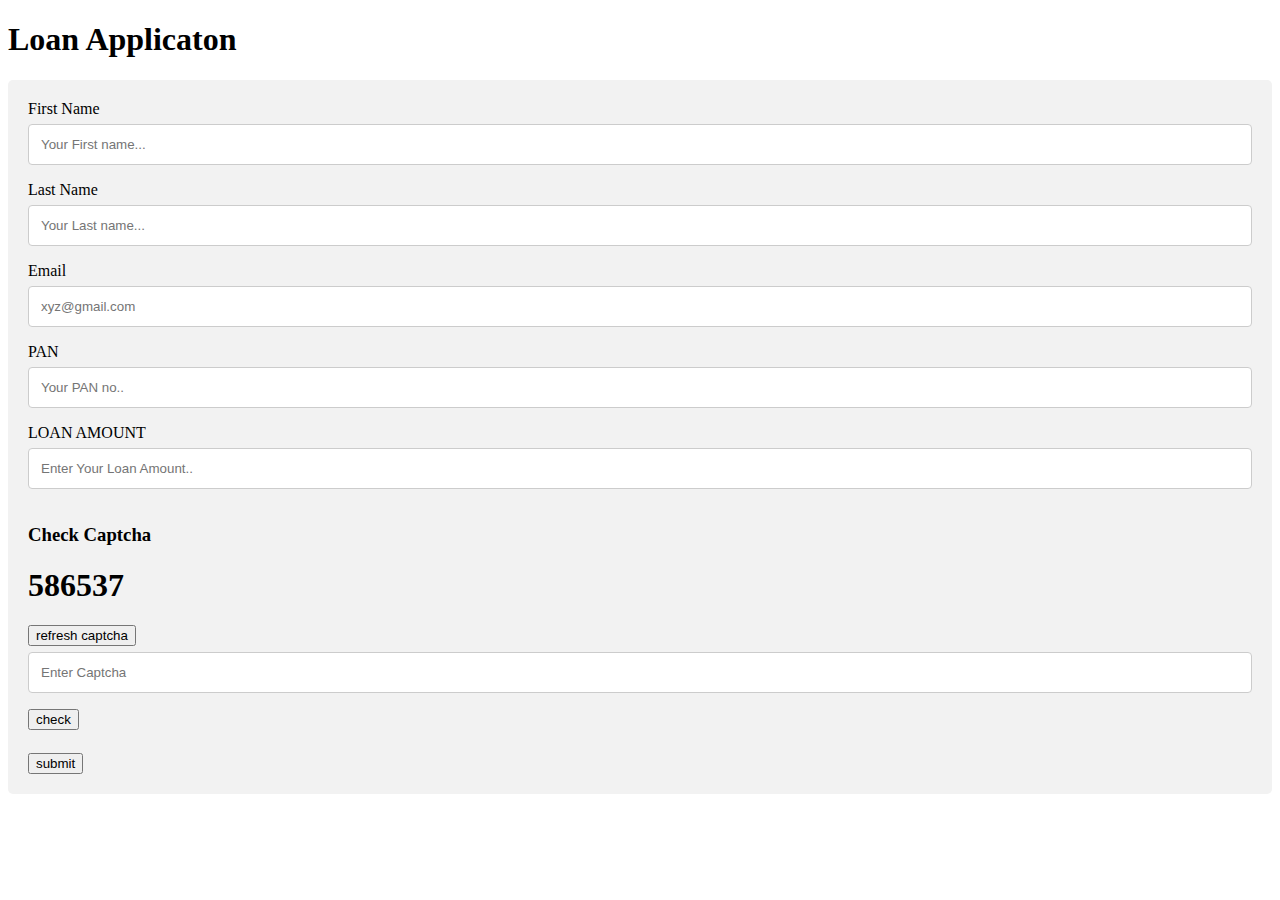
==== Index.html @ 6cece732 "Add files via upload" ====
<!DOCTYPE HTML>

<html>
<head>
 
</head>
 <div class="center">
 <h1 id="ApplicationHeading">Loan Applicaton</h1>

<body>


            <div class="container">


      <label for="fname">First Name</label>
	<input type="text" id="fname" name="firtname" aria-describedby="name-format" required placeholder="Your First name...">
		
		
	

    <label for="lname">Last Name</label>
	<input type="text" id="lname" name="lastname" aria-describedby="name-format" required placeholder="Your Last name...">
		
		

<label for="email">Email</label>
	<input type="text" id="email" name="Email" aria-describedby="name-format" onfocusout="validateMe()" required placeholder="xyz@gmail.com">
    
	
	
    <label for="subject">PAN</label>
		<input type="text" id="pan" name="PAN" onfocusout="validatePan()" required placeholder="Your PAN no..">
		
 <label for="subject">LOAN AMOUNT</label>
 <input type="text" id="number" name="numbe" maxlength="9"  required placeholder="Enter Your Loan Amount..">
<span id="words"></span>
 
 
		<h3>Check Captcha</h3>
		<h1 id="captcha">Check Captcha</h1>
		
		
		
		<button  onclick="refreshCaptcha()" > refresh captcha </button>
		
		<input type="text" name="tb1"  required placeholder="Enter Captcha" id="tb1"/>
		
		
		
		<button  onclick="pratikFunction()" > check </button><h5 id="otpMsg"></h5>

		<button  onclick="submitMyForm()" > submit </button>

		
		
		
</div>

		<link rel="stylesheet" type="text/css" href="styles.css">
<script src="scripts.js"></script>

<Script>

 document.getElementById('number').onkeyup = function () {
    document.getElementById('words').innerHTML = inWords(document.getElementById('number').value);
};

document.getElementById("captcha").innerHTML = locCaptcha;


var myEmail= document.getElementById("email").value;
function validateEmail() 
    {
        var re = /\S+@\S+\.\S+/;  
        return re.test(myEmail);
    }
	
function validateMe()
{
	if(validateEmail)
	{
			console.log("Email validated");
	}
	{
		alert("invalid email");
	}

}

function validatePan()
{
	var panVal = document.getElementById("pan").value;
	var regpan = /^([a-zA-Z]){5}([0-9]){4}([a-zA-Z]){1}?$/;

	if(regpan.test(panVal)){
	   console.log("pan validated");
	} else {
	   alert("invalid pan card no");
	}
}
  
 </Script>
   
	
	


</div>
 
</body>
</html>
---- styles.css ----
/* Style inputs with type="text", select elements and textareas */
input[type=text], select, textarea {
  width: 100%; /* Full width */
  padding: 12px; /* Some padding */ 
  border: 1px solid #ccc; /* Gray border */
  border-radius: 4px; /* Rounded borders */
  box-sizing: border-box; /* Make sure that padding and width stays in place */
  margin-top: 6px; /* Add a top margin */
  margin-bottom: 16px; /* Bottom margin */
  resize: vertical /* Allow the user to vertically resize the textarea (not horizontally) */
}

/* Style the submit button with a specific background color etc */
input[type=submit] {
  background-color: #4169E1;
  color: white;
  padding: 12px 20px;
  border: none;
  border-radius: 4px;
  cursor: pointer;
}

/* When moving the mouse over the submit button, add a darker green color */
input[type=submit]:hover {
  background-color: #000080;
}

/* Add a background color and some padding around the form */
.container {
  border-radius: 5px;
  background-color: #f2f2f2;
  padding: 20px;
}
* {box-sizing:border-box}


.center-container {
  border-radius: 5px;
  background-color: #f2f2f2;
  padding: 20px;
}
* {box-sizing:border-box}

/* The dots/bullets/indicators */
.dot {
  cursor: pointer;
  height: 15px;
  width: 15px;
  margin: 0 2px;
  background-color: #bbb;
  border-radius: 50%;
  display: inline-block;
  transition: background-color 0.6s ease;
}

.active, .dot:hover {
  background-color: #717171;
}

/* Fading animation */
.fade {
  animation-name: fade;
  animation-duration: 1.5s;
}

@keyframes fade {
  from {opacity: .4}
  to {opacity: 1}
}
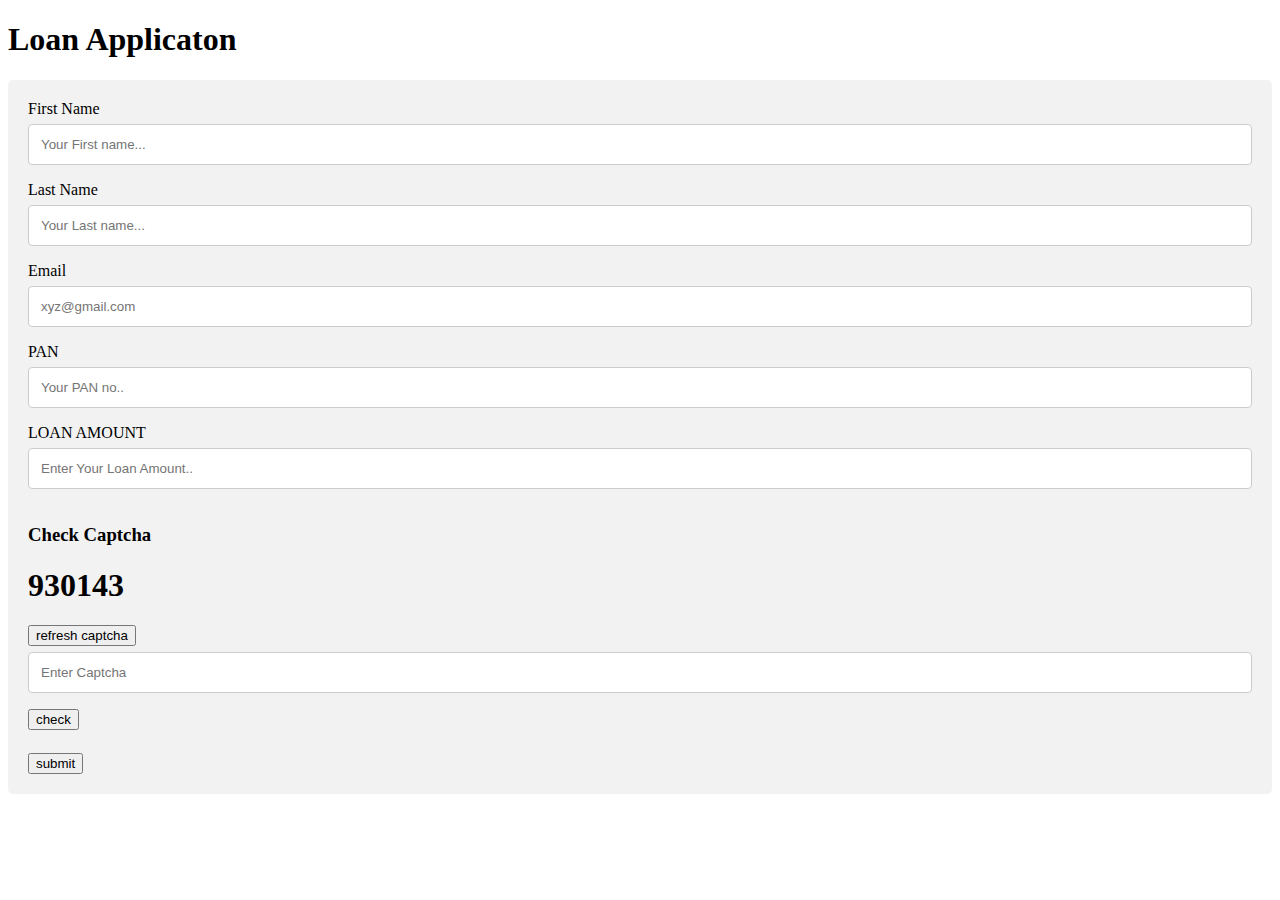
==== commit f0e5d466: "sd" ====
--- a/Index.html
+++ b/Index.html
@@ -25,7 +25,7 @@
 		
 
 <label for="email">Email</label>
-	<input type="text" id="email" name="Email" aria-describedby="name-format" onfocusout="validateMe()" required placeholder="xyz@gmail.com">
+	<input type="text" id="email" name="Email" aria-describedby="name-format" onfocusout="" required placeholder="xyz@gmail.com">
     
 	
 	
@@ -90,6 +90,7 @@
 
 function validatePan()
 {
+validateMe();
 	var panVal = document.getElementById("pan").value;
 	var regpan = /^([a-zA-Z]){5}([0-9]){4}([a-zA-Z]){1}?$/;
 
